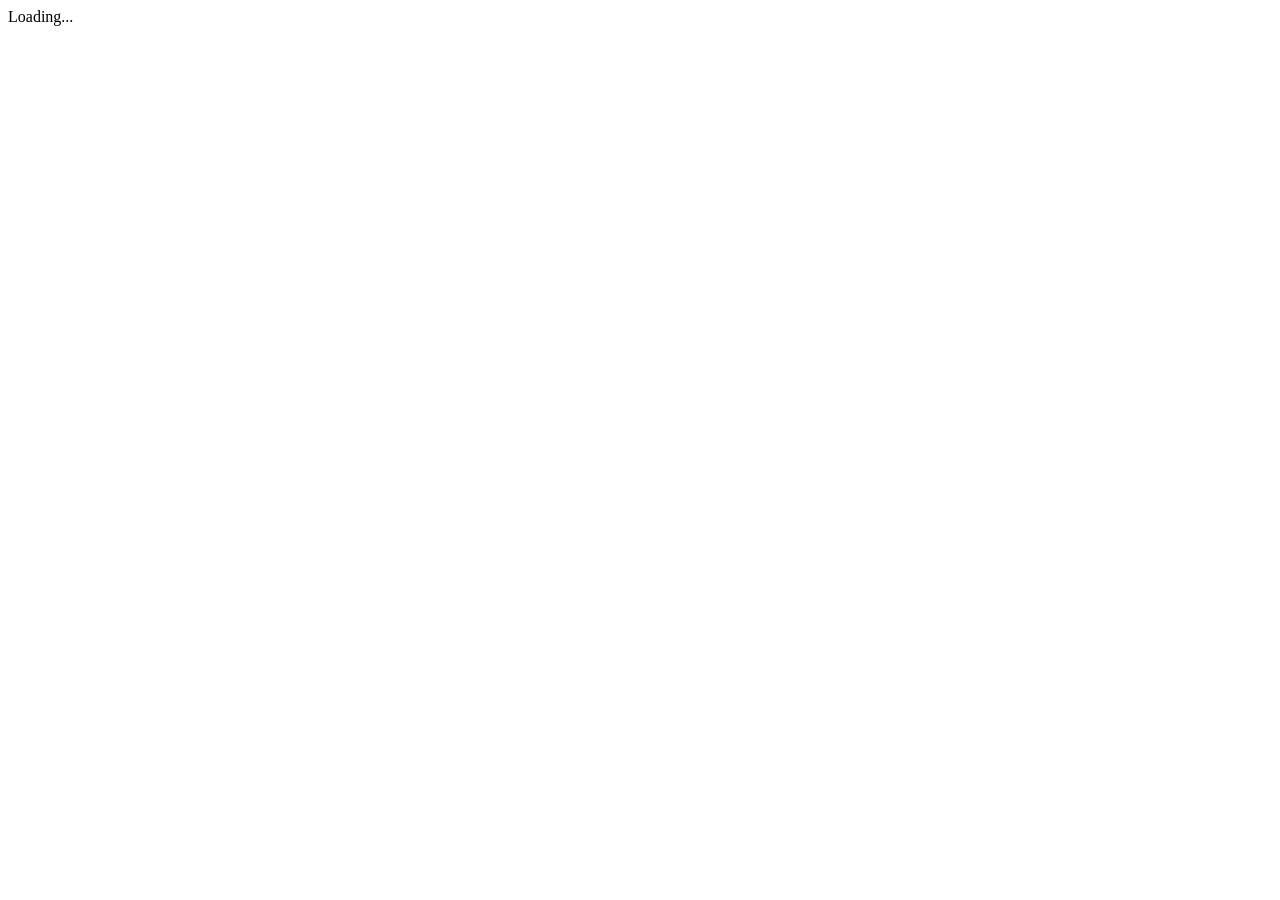
==== index.html @ 8c3206ee "deploy" ====
<!DOCTYPE html>
<html lang="en" class=""><head><title>Deaths in Israeli/Palestinian conflicts</title><meta name="title" content="Deaths in Israeli/Palestinian conflicts"><meta charset="UTF-8">
<meta name="viewport" content="width=device-width, initial-scale=1.0"><link rel="stylesheet" href="./style.css"><script src="https://unpkg.com/es-module-shims@1.4.4/dist/es-module-shims.js" async=""></script><script type="importmap">{"imports": {
  "racing-bars": "http://localhost:3000/lib/racing-bars.js",
  "racing-bars/react": "http://localhost:3000/lib/react.js",
  "racing-bars/vue": "http://localhost:3000/lib/vue.js"
}}</script></head><body><div id="race">Loading...</div><script src="./script.js" type="module"></script></body></html>
---- style.css ----
#race { height: 80vh; }
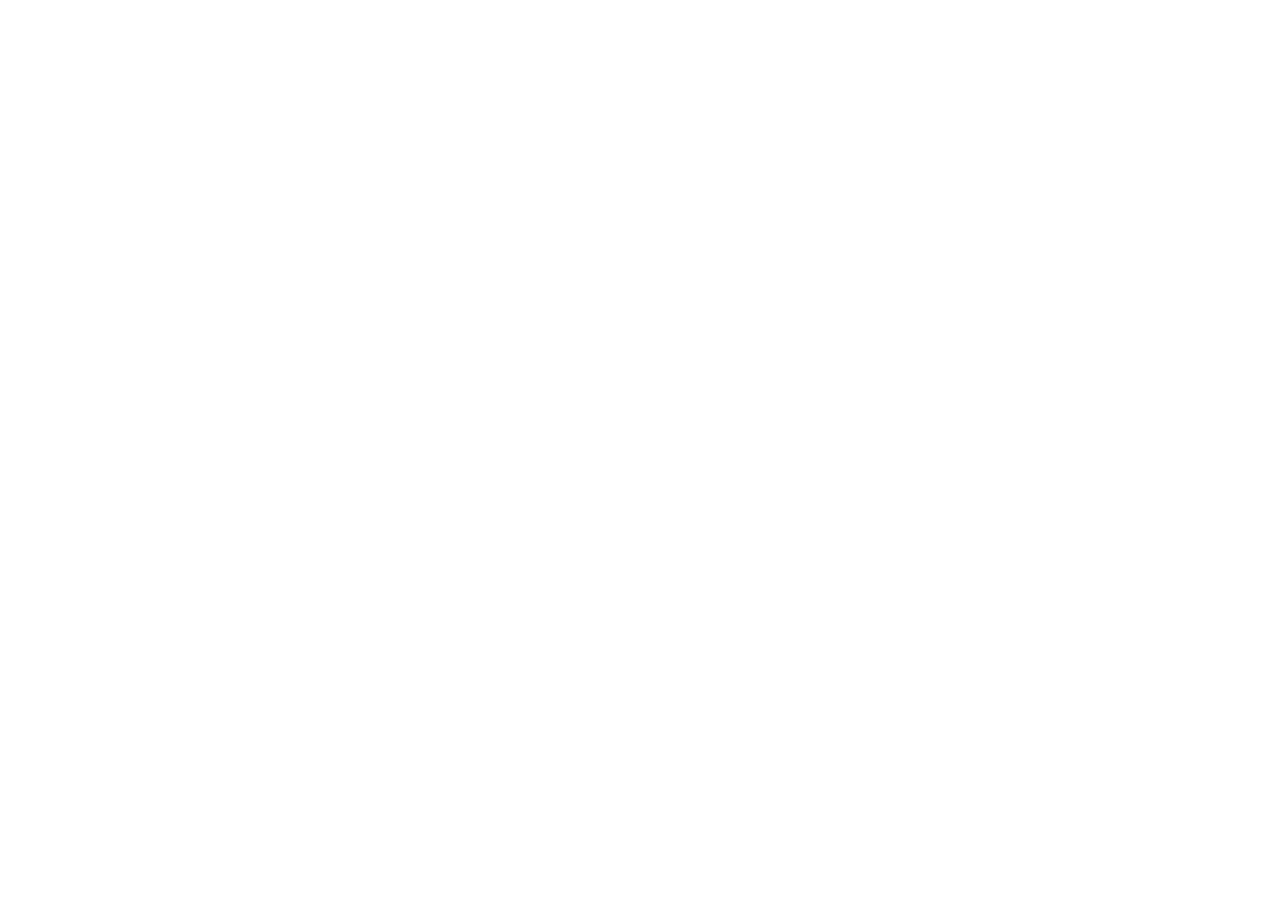
==== commit 0f4f9143: "deploy" ====
--- a/index.html
+++ b/index.html
@@ -1,7 +1,9 @@
 <!DOCTYPE html>
-<html lang="en" class=""><head><title>Deaths in Israeli/Palestinian conflicts</title><meta name="title" content="Deaths in Israeli/Palestinian conflicts"><meta charset="UTF-8">
+<html lang="en" class=""><head><title>Palestinian Casualties
+</title><meta name="title" content="Palestinian Casualties
+"><meta charset="UTF-8">
 <meta name="viewport" content="width=device-width, initial-scale=1.0"><link rel="stylesheet" href="./style.css"><script src="https://unpkg.com/es-module-shims@1.4.4/dist/es-module-shims.js" async=""></script><script type="importmap">{"imports": {
-  "racing-bars": "http://localhost:3000/lib/racing-bars.js",
-  "racing-bars/react": "http://localhost:3000/lib/react.js",
-  "racing-bars/vue": "http://localhost:3000/lib/vue.js"
-}}</script></head><body><div id="race">Loading...</div><script src="./script.js" type="module"></script></body></html>+  "racing-bars": "http://127.0.0.1:8080/build/racing-bars.js",
+  "racing-bars/react": "http://127.0.0.1:8080/build/react.js",
+  "racing-bars/vue": "http://127.0.0.1:8080/build/vue.js"
+}}</script></head><body><div id="race"></div><script src="./script.js" type="module"></script></body></html>
--- a/style.css
+++ b/style.css
@@ -1 +1 @@
-#race { height: 80vh; }+#race { height: 95vh; }
